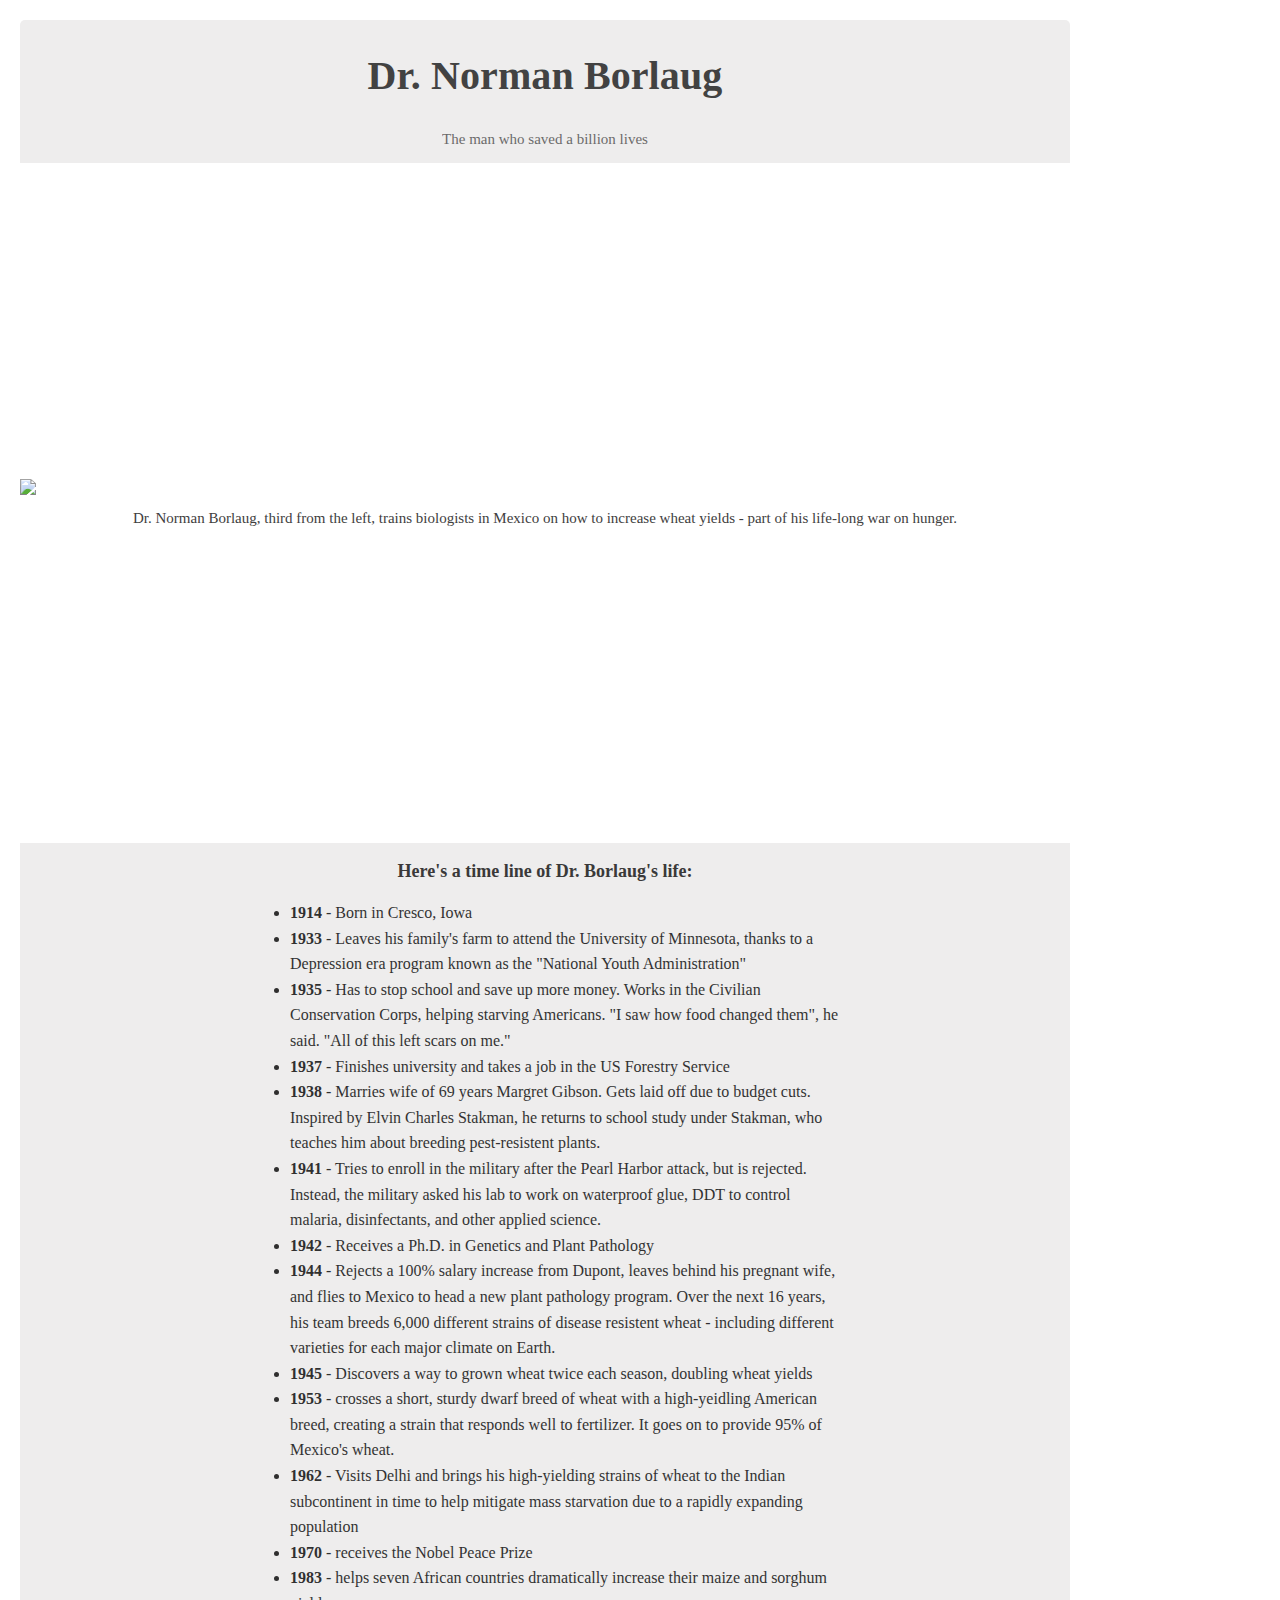
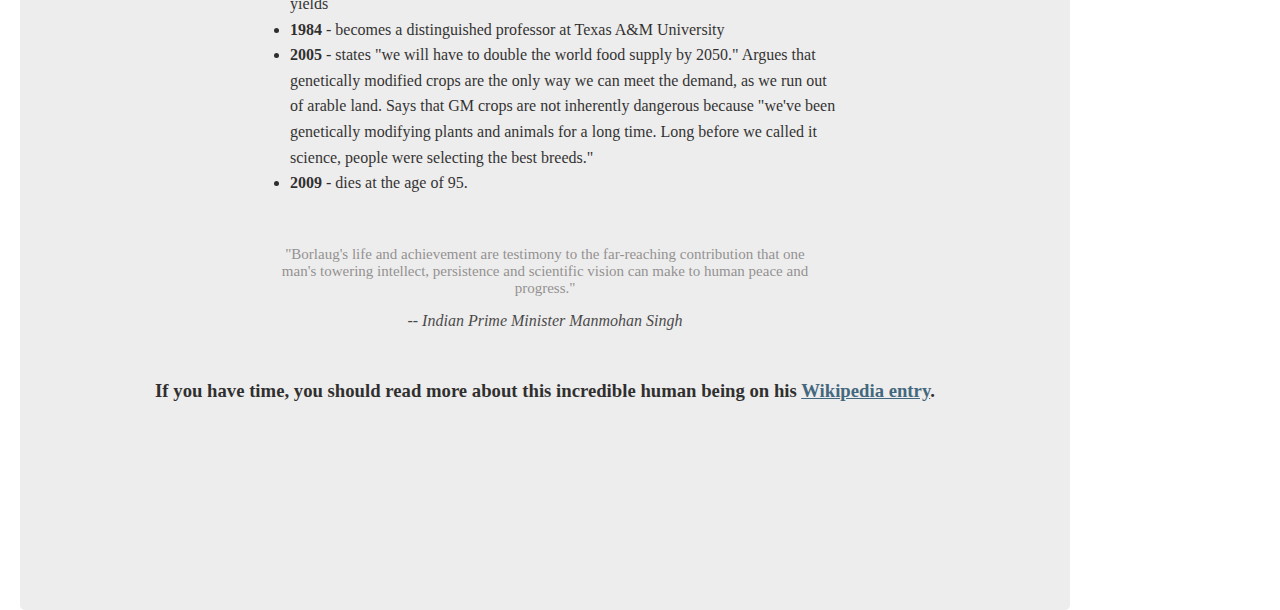
==== index.html @ 9886d952 "Rename Tribute-page.html to index.html" ====
<!doctype html>
<link rel="stylesheet" type="text/css" href="Tribute-page.css">

<title>Tribute page</title>

<body>
    <main id="main">
    <div class="fi">
        <header><strong>Dr. Norman Borlaug</strong></header>
        <p>The man who saved a billion lives</p>
        <div id="fig">
            <figure id="img-h">
                <img src="https://c2.staticflickr.com/4/3689/10613180113_fdf7bcd316_b.jpg">

                <figcaption id="img-cap">
                    <p></p>
                     Dr. Norman Borlaug, third from the left, trains biologists in Mexico on how
                    to increase wheat yields - part of his life-long war on hunger.
                </figcaption>
            </figure>
        </div>
        <section id="tribute-info">
            <h3 style="color:rgb(58, 57, 57); font-size: 18px;">Here's a time line of Dr. Borlaug's life:</h3>
            <ul>
                <li><strong>1914</strong> - Born in Cresco, Iowa</li>
                <li>
                    <strong>1933</strong> - Leaves his family's farm to attend the
                    University of Minnesota, thanks to a Depression era program known as the
                    "National Youth Administration"
                </li>
                <li>
                    <strong>1935</strong> - Has to stop school and save up more money. Works
                    in the Civilian Conservation Corps, helping starving Americans. "I saw
                    how food changed them", he said. "All of this left scars on me."
                </li>
                <li>
                    <strong>1937</strong> - Finishes university and takes a job in the US
                    Forestry Service
                </li>
                <li>
                    <strong>1938</strong> - Marries wife of 69 years Margret Gibson. Gets
                    laid off due to budget cuts. Inspired by Elvin Charles Stakman, he
                    returns to school study under Stakman, who teaches him about breeding
                    pest-resistent plants.
                </li>
                <li>
                    <strong>1941</strong> - Tries to enroll in the military after the Pearl
                    Harbor attack, but is rejected. Instead, the military asked his lab to
                    work on waterproof glue, DDT to control malaria, disinfectants, and
                    other applied science.
                </li>
                <li>
                    <strong>1942</strong> - Receives a Ph.D. in Genetics and Plant Pathology
                </li>
                <li>
                    <strong>1944</strong> - Rejects a 100% salary increase from Dupont,
                    leaves behind his pregnant wife, and flies to Mexico to head a new plant
                    pathology program. Over the next 16 years, his team breeds 6,000
                    different strains of disease resistent wheat - including different
                    varieties for each major climate on Earth.
                </li>
                <li>
                    <strong>1945</strong> - Discovers a way to grown wheat twice each
                    season, doubling wheat yields
                </li>
                <li>
                    <strong>1953</strong> - crosses a short, sturdy dwarf breed of wheat
                    with a high-yeidling American breed, creating a strain that responds
                    well to fertilizer. It goes on to provide 95% of Mexico's wheat.
                </li>
                <li>
                    <strong>1962</strong> - Visits Delhi and brings his high-yielding
                    strains of wheat to the Indian subcontinent in time to help mitigate
                    mass starvation due to a rapidly expanding population
                </li>
                <li><strong>1970</strong> - receives the Nobel Peace Prize</li>
                <li>
                    <strong>1983</strong> - helps seven African countries dramatically
                    increase their maize and sorghum yields
                </li>
                <li>
                    <strong>1984</strong> - becomes a distinguished professor at Texas A&M
                    University
                </li>
                <li>
                    <strong>2005</strong> - states "we will have to double the world food
                    supply by 2050." Argues that genetically modified crops are the only way
                    we can meet the demand, as we run out of arable land. Says that GM crops
                    are not inherently dangerous because "we've been genetically modifying
                    plants and animals for a long time. Long before we called it science,
                    people were selecting the best breeds."
                </li>
                <li><strong>2009</strong> - dies at the age of 95.</li>
            </ul>
            <blockquote
                cite="http://news.rediff.com/report/2009/sep/14/pm-pays-tribute-to-father-of-green-revolution-borlaug.htm">
                <p>
                    "Borlaug's life and achievement are testimony to the far-reaching
                    contribution that one man's towering intellect, persistence and
                    scientific vision can make to human peace and progress."
                </p>
                <cite>-- Indian Prime Minister Manmohan Singh</cite>
            </blockquote>
            <h3 style="opacity: 0.8">
                If you have time, you should read more about this incredible human being
                on his
                <a id="tribute-link" href="https://en.wikipedia.org/wiki/Norman_Borlaug" target="_blank"
                    style="color: rgb(24, 72, 100);">Wikipedia entry</a>.
            </h3>
        </section>
    </div>
</main>
</body>

</html>
<!--main id="main">
    <h1 id="title">Dr. Norman Borlaug</h1>
    <p>The man who saved a billion lives</p>
    <figure id="img-div">
      <img
        id="image"
        src="https://c2.staticflickr.com/4/3689/10613180113_fdf7bcd316_b.jpg"
        alt="Dr. Norman Borlaug seen standing in Mexican wheat field with a group of biologists"
      />
      <figcaption id="img-caption">
        Dr. Norman Borlaug, third from the left, trains biologists in Mexico on how
        to increase wheat yields - part of his life-long war on hunger.
      </figcaption>
    </figure>
    <section id="tribute-info">
      <h3 id="headline">Here's a time line of Dr. Borlaug's life:</h3>
      <ul>
        <li><strong>1914</strong> - Born in Cresco, Iowa</li>
        <li>
          <strong>1933</strong> - Leaves his family's farm to attend the
          University of Minnesota, thanks to a Depression era program known as the
          "National Youth Administration"
        </li>
        <li>
          <strong>1935</strong> - Has to stop school and save up more money. Works
          in the Civilian Conservation Corps, helping starving Americans. "I saw
          how food changed them", he said. "All of this left scars on me."
        </li>
        <li>
          <strong>1937</strong> - Finishes university and takes a job in the US
          Forestry Service
        </li>
        <li>
          <strong>1938</strong> - Marries wife of 69 years Margret Gibson. Gets
          laid off due to budget cuts. Inspired by Elvin Charles Stakman, he
          returns to school study under Stakman, who teaches him about breeding
          pest-resistent plants.
        </li>
        <li>
          <strong>1941</strong> - Tries to enroll in the military after the Pearl
          Harbor attack, but is rejected. Instead, the military asked his lab to
          work on waterproof glue, DDT to control malaria, disinfectants, and
          other applied science.
        </li>
        <li>
          <strong>1942</strong> - Receives a Ph.D. in Genetics and Plant Pathology
        </li>
        <li>
          <strong>1944</strong> - Rejects a 100% salary increase from Dupont,
          leaves behind his pregnant wife, and flies to Mexico to head a new plant
          pathology program. Over the next 16 years, his team breeds 6,000
          different strains of disease resistent wheat - including different
          varieties for each major climate on Earth.
        </li>
        <li>
          <strong>1945</strong> - Discovers a way to grown wheat twice each
          season, doubling wheat yields
        </li>
        <li>
          <strong>1953</strong> - crosses a short, sturdy dwarf breed of wheat
          with a high-yeidling American breed, creating a strain that responds
          well to fertilizer. It goes on to provide 95% of Mexico's wheat.
        </li>
        <li>
          <strong>1962</strong> - Visits Delhi and brings his high-yielding
          strains of wheat to the Indian subcontinent in time to help mitigate
          mass starvation due to a rapidly expanding population
        </li>
        <li><strong>1970</strong> - receives the Nobel Peace Prize</li>
        <li>
          <strong>1983</strong> - helps seven African countries dramatically
          increase their maize and sorghum yields
        </li>
        <li>
          <strong>1984</strong> - becomes a distinguished professor at Texas A&M
          University
        </li>
        <li>
          <strong>2005</strong> - states "we will have to double the world food
          supply by 2050." Argues that genetically modified crops are the only way
          we can meet the demand, as we run out of arable land. Says that GM crops
          are not inherently dangerous because "we've been genetically modifying
          plants and animals for a long time. Long before we called it science,
          people were selecting the best breeds."
        </li>
        <li><strong>2009</strong> - dies at the age of 95.</li>
      </ul>
      <blockquote
        cite="http://news.rediff.com/report/2009/sep/14/pm-pays-tribute-to-father-of-green-revolution-borlaug.htm"
      >
        <p>
          "Borlaug's life and achievement are testimony to the far-reaching
          contribution that one man's towering intellect, persistence and
          scientific vision can make to human peace and progress."
        </p>
        <cite>-- Indian Prime Minister Manmohan Singh</cite>
      </blockquote>
      <h3>
        If you have time, you should read more about this incredible human being
        on his
        <a
          id="tribute-link"
          href="https://en.wikipedia.org/wiki/Norman_Borlaug"
          target="_blank"
          >Wikipedia entry</a
        >.
      </h3>
    </section>
  </main-->
---- Tribute-page.css ----
header{
    margin:32px;
    font-size: 2.5rem;
    color:rgb(66, 66, 66);
    text-align: center;
    letter-spacing: 0.1px;

}
body{
    background-color: white;
    padding: 20px;
margin:auto;
}
p{
    color:rgb(51, 50, 50);
font-size:15px;
text-align: center;
opacity: 0.7;
}
#img-h{
    align-content: center;
    color: white;
    margin: 0;
    height: 680px;
    
}
img{
    max-width: 100%;
    display: block;
    height: auto;
    margin: 0 auto;
    
}
#img-cap{
    
    font-size: 15px;
    color:rgb(43, 42, 42);
text-align: center;
opacity: 0.9;

}

#fig{
    
    background-color:white;
    align-content: center;
    position:relative;
    box-sizing: border-box;
    
}
.fi{

    background:rgb(238, 237, 237);
    height: 2190px;
    width: 1050px;
    margin:auto;
  border-radius: 5px;
  
  position: absolute;
}
#tribute-info{
    text-align: center;
}
ul{
    max-width: 550px;
    margin: 0 auto 50px auto;
    text-align: left;
    line-height: 1.6;
    opacity: 0.8;
    font-size: 16px;
}

blockquote {
    font-family: cursive;
    max-width: 545px;
    margin: 0 auto 50px auto;
    text-align: center;
    opacity: 0.7;
  }
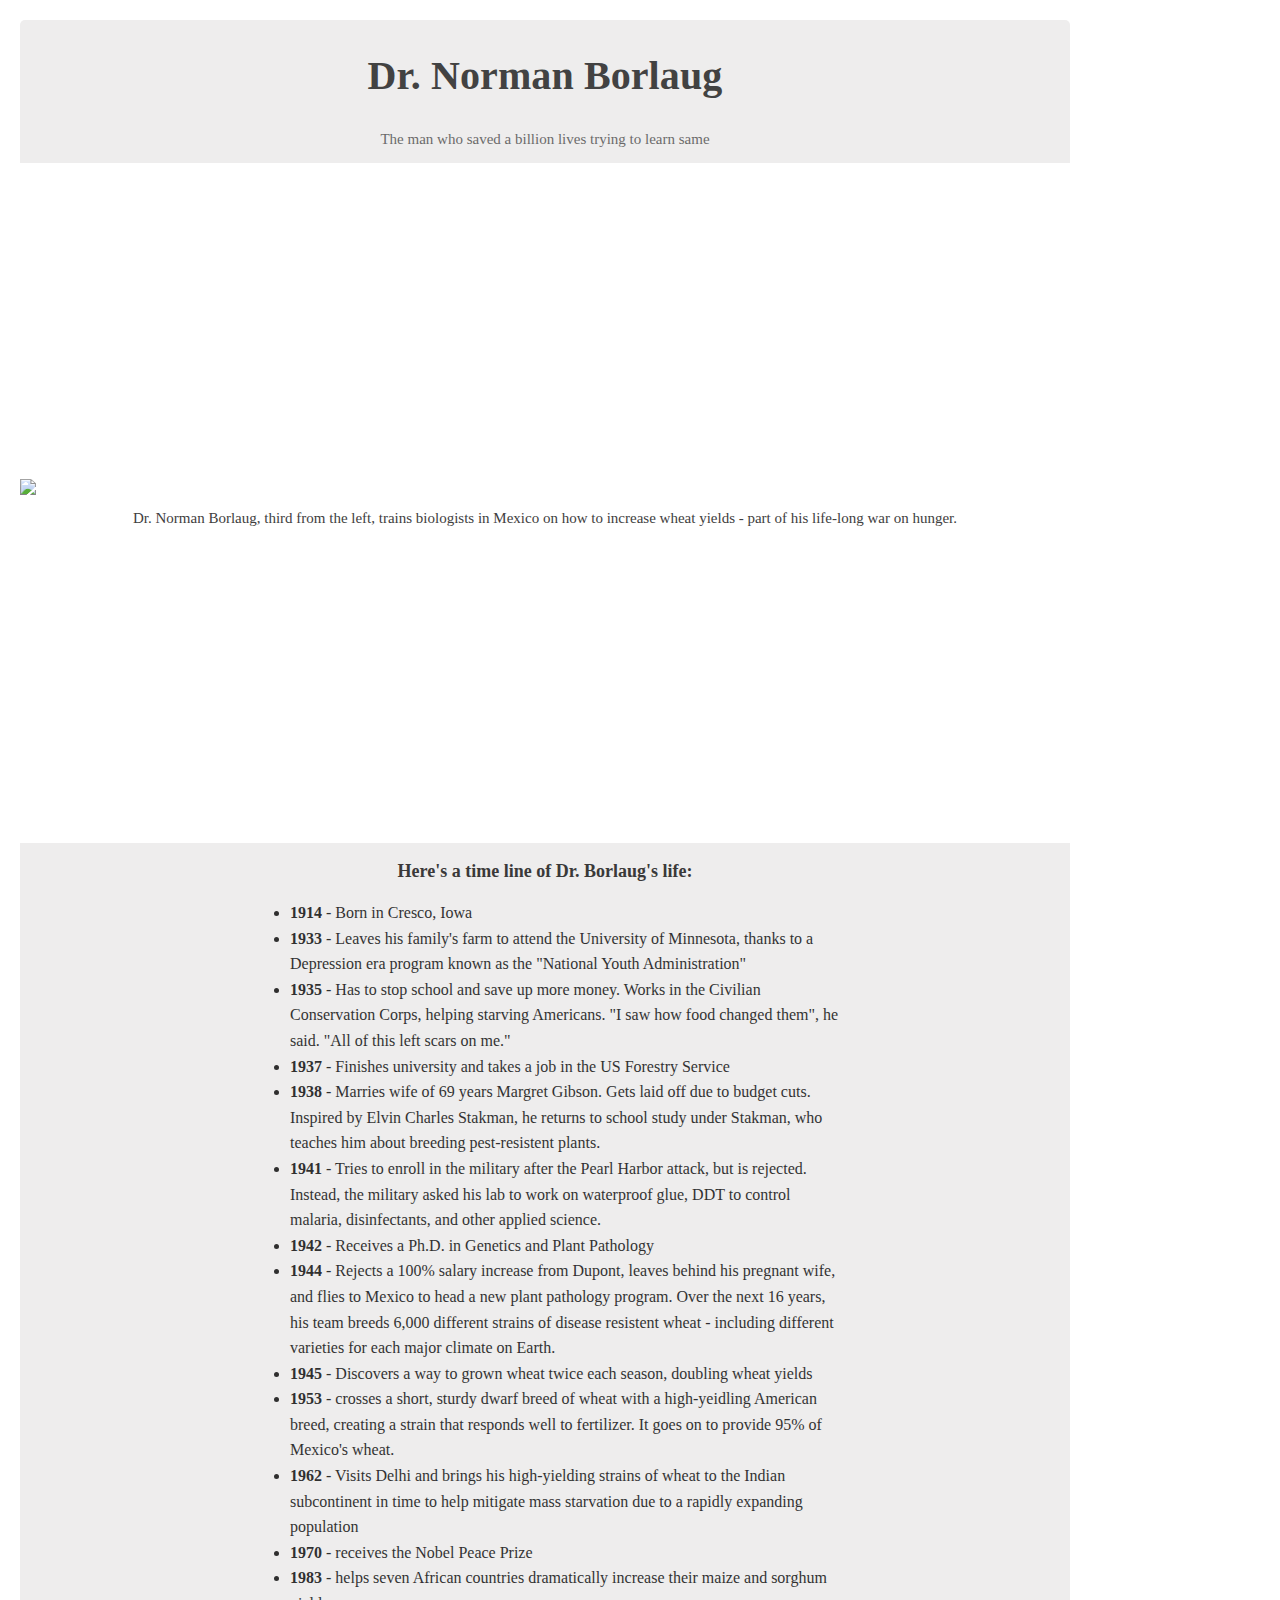
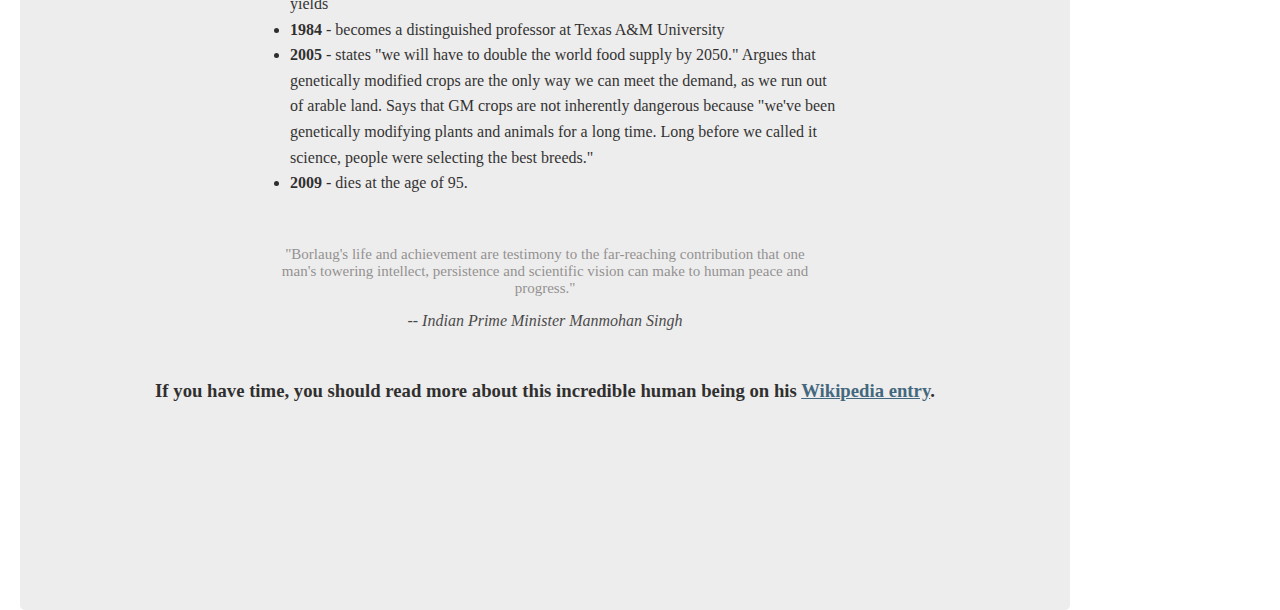
==== commit 515cd4b8: "text changed" ====
--- a/index.html
+++ b/index.html
@@ -1,13 +1,13 @@
 <!doctype html>
 <link rel="stylesheet" type="text/css" href="Tribute-page.css">
 
-<title>Tribute page</title>
+<title>Tribupage</title>
 
 <body>
     <main id="main">
     <div class="fi">
         <header><strong>Dr. Norman Borlaug</strong></header>
-        <p>The man who saved a billion lives</p>
+        <p>The man who saved a billion lives trying to learn same</p>
         <div id="fig">
             <figure id="img-h">
                 <img src="https://c2.staticflickr.com/4/3689/10613180113_fdf7bcd316_b.jpg">
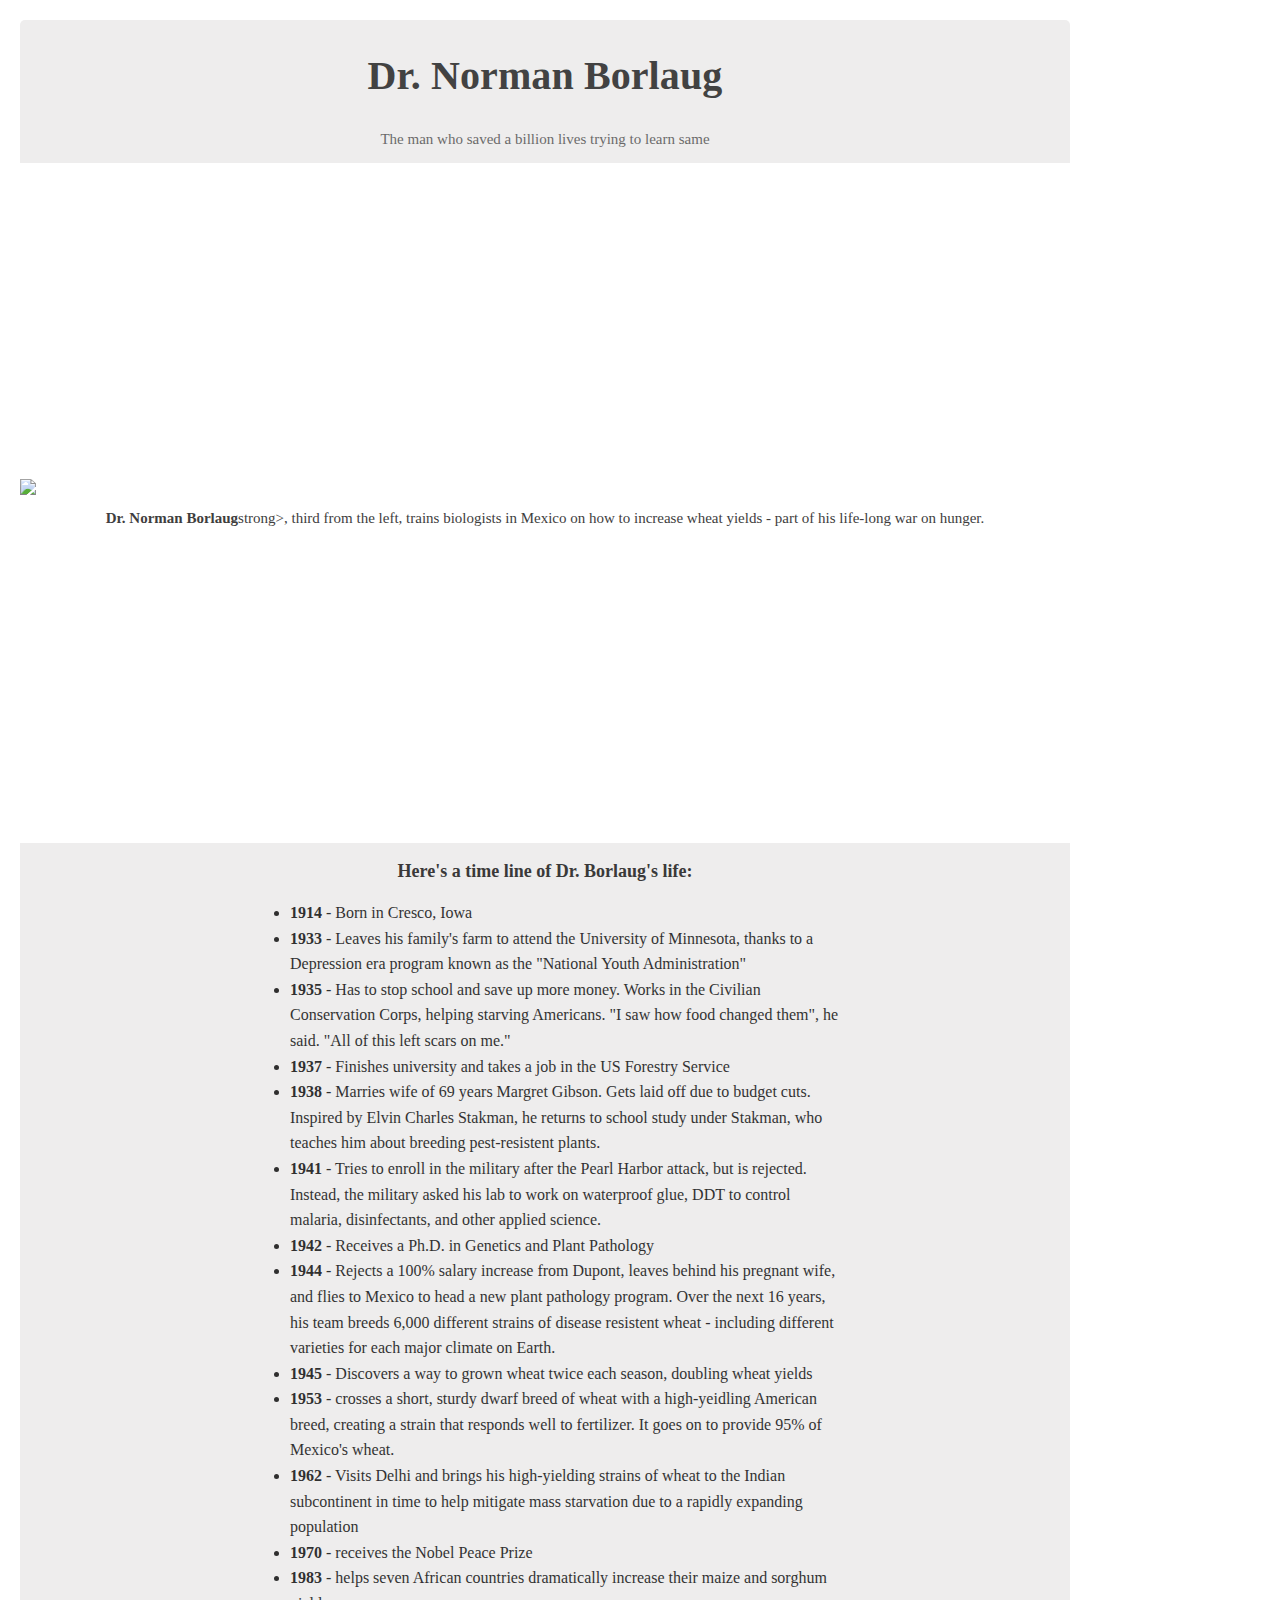
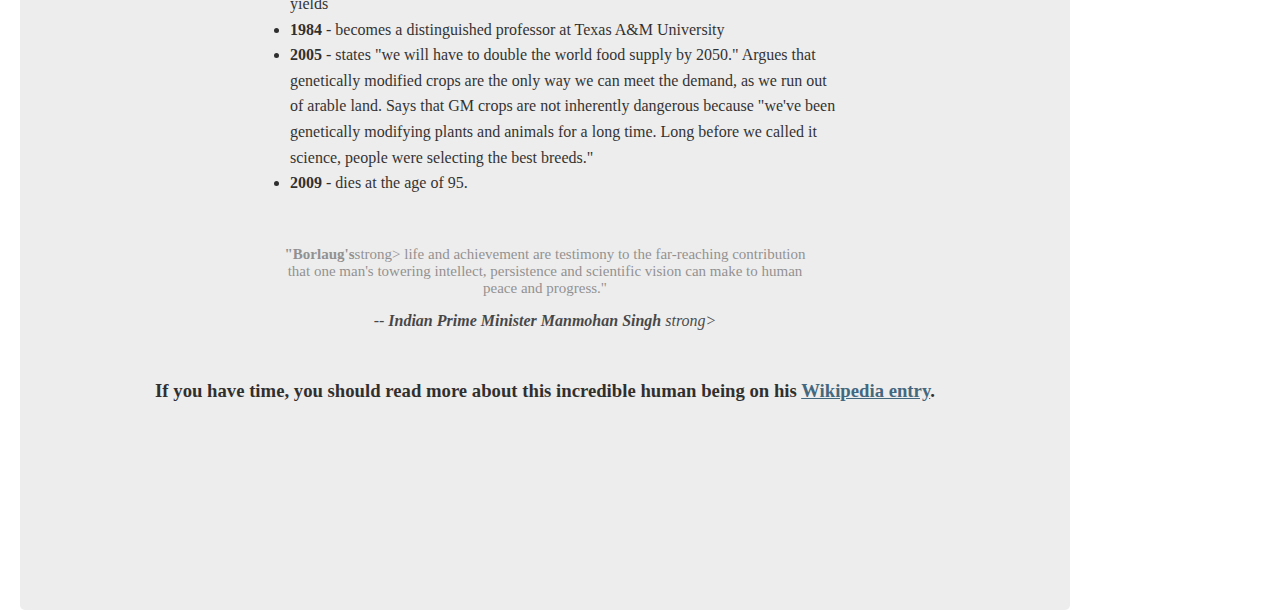
==== commit ece634c7: "Update index.html" ====
--- a/index.html
+++ b/index.html
@@ -14,7 +14,7 @@
 
                 <figcaption id="img-cap">
                     <p></p>
-                     Dr. Norman Borlaug, third from the left, trains biologists in Mexico on how
+                     <strong>Dr. Norman Borlaug</strong>strong>, third from the left, trains biologists in Mexico on how
                     to increase wheat yields - part of his life-long war on hunger.
                 </figcaption>
             </figure>
@@ -95,11 +95,11 @@
             <blockquote
                 cite="http://news.rediff.com/report/2009/sep/14/pm-pays-tribute-to-father-of-green-revolution-borlaug.htm">
                 <p>
-                    "Borlaug's life and achievement are testimony to the far-reaching
+                    <strong>"Borlaug's</strong>strong> life and achievement are testimony to the far-reaching
                     contribution that one man's towering intellect, persistence and
                     scientific vision can make to human peace and progress."
                 </p>
-                <cite>-- Indian Prime Minister Manmohan Singh</cite>
+                <cite>-- <strong>Indian Prime Minister Manmohan Singh </strong>strong></cite>
             </blockquote>
             <h3 style="opacity: 0.8">
                 If you have time, you should read more about this incredible human being
@@ -114,7 +114,7 @@
 
 </html>
 <!--main id="main">
-    <h1 id="title">Dr. Norman Borlaug</h1>
+    <h1 id="title"><strong>Dr. Norman Borlaug</strong></h1>
     <p>The man who saved a billion lives</p>
     <figure id="img-div">
       <img
@@ -123,18 +123,18 @@
         alt="Dr. Norman Borlaug seen standing in Mexican wheat field with a group of biologists"
       />
       <figcaption id="img-caption">
-        Dr. Norman Borlaug, third from the left, trains biologists in Mexico on how
+        <strong>Dr. Norman Borlaug</strong>, third from the left, trains biologists in Mexico on how
         to increase wheat yields - part of his life-long war on hunger.
       </figcaption>
     </figure>
     <section id="tribute-info">
-      <h3 id="headline">Here's a time line of Dr. Borlaug's life:</h3>
+      <h3 id="headline">Here's a time line of <strong>Dr. Borlaug's life</strong>:</h3>
       <ul>
         <li><strong>1914</strong> - Born in Cresco, Iowa</li>
         <li>
           <strong>1933</strong> - Leaves his family's farm to attend the
           University of Minnesota, thanks to a Depression era program known as the
-          "National Youth Administration"
+          <strong>"National Youth Administration"</strong>
         </li>
         <li>
           <strong>1935</strong> - Has to stop school and save up more money. Works
@@ -146,7 +146,7 @@
           Forestry Service
         </li>
         <li>
-          <strong>1938</strong> - Marries wife of 69 years Margret Gibson. Gets
+          <strong>1938</strong> - Marries wife of 69 years <strong>Margret Gibson</strong>. Gets
           laid off due to budget cuts. Inspired by Elvin Charles Stakman, he
           returns to school study under Stakman, who teaches him about breeding
           pest-resistent plants.
@@ -158,7 +158,7 @@
           other applied science.
         </li>
         <li>
-          <strong>1942</strong> - Receives a Ph.D. in Genetics and Plant Pathology
+          <strong>1942</strong> - Receives a <strong>Ph.D.</strong> in Genetics and Plant Pathology
         </li>
         <li>
           <strong>1944</strong> - Rejects a 100% salary increase from Dupont,
@@ -204,11 +204,11 @@
         cite="http://news.rediff.com/report/2009/sep/14/pm-pays-tribute-to-father-of-green-revolution-borlaug.htm"
       >
         <p>
-          "Borlaug's life and achievement are testimony to the far-reaching
+          <strong>"Borlaug's</strong> life and achievement are testimony to the far-reaching
           contribution that one man's towering intellect, persistence and
           scientific vision can make to human peace and progress."
         </p>
-        <cite>-- Indian Prime Minister Manmohan Singh</cite>
+        <cite>-- <strong>Indian Prime Minister Manmohan Singh</strong></cite>
       </blockquote>
       <h3>
         If you have time, you should read more about this incredible human being
